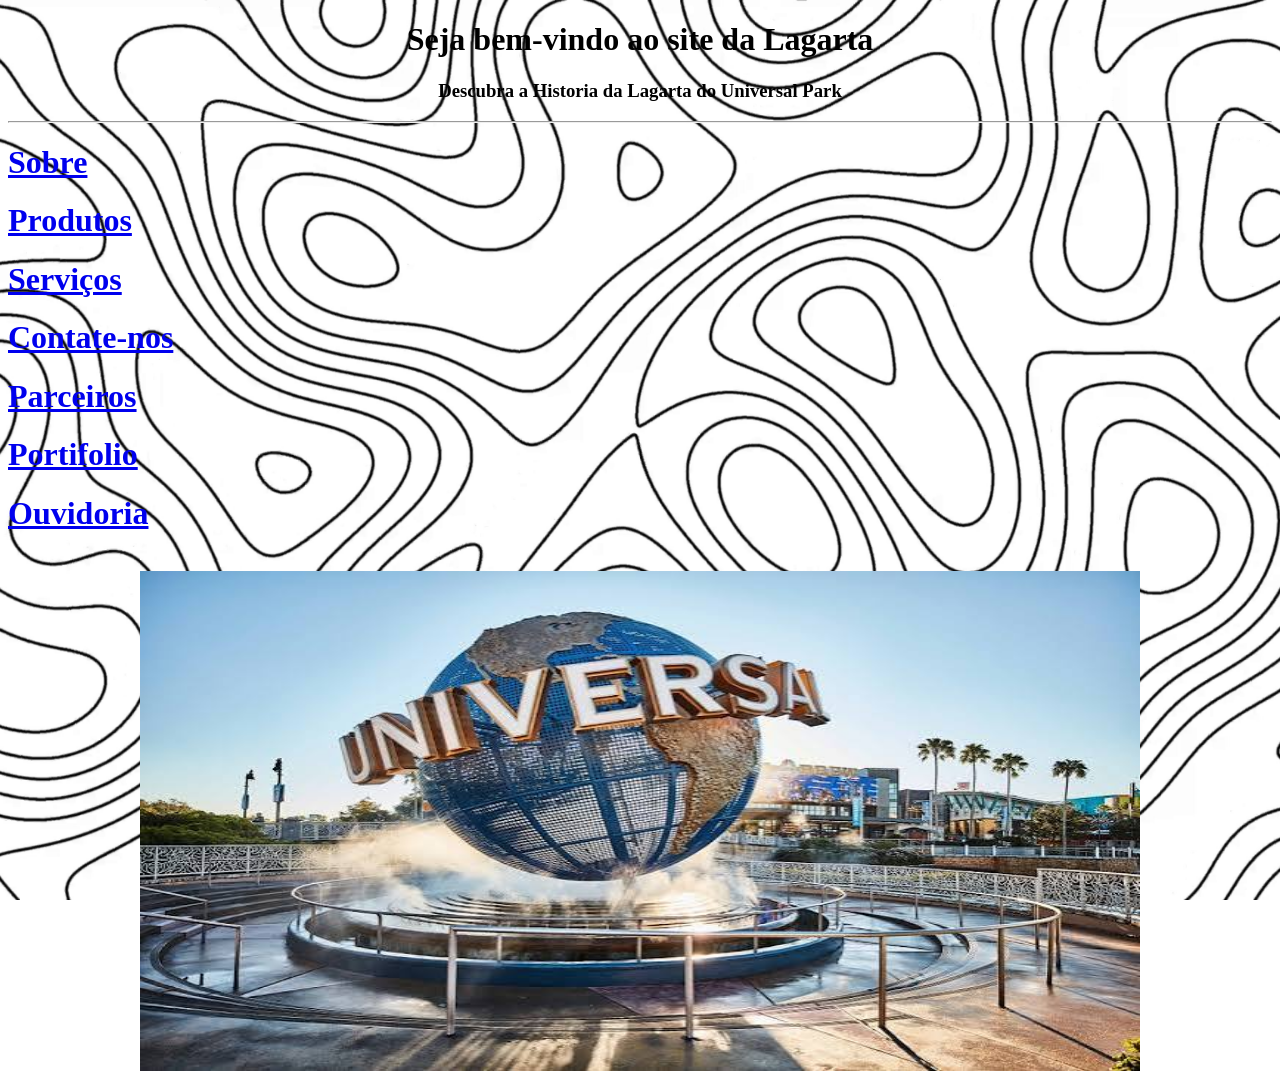
==== index.html @ 1670cde1 "continuação" ====
<!DOCTYPE html>
<html lang="en">
<head>
    <meta charset="UTF-8">
    <meta name="viewport" content="width=device-width, initial-scale=1.0">
    <title>Document</title>
    <link rel="stylesheet" href="style.css">
</head>
<body>
<center>
    <H1>Seja bem-vindo ao site da Lagarta</H1>
<strong><h3>Descubra a Historia da Lagarta do Universal Park</h3><strong>

</center>
<hr>




    <h1><a href="sobre.html">Sobre</a></h1>
    <h1><a href="produtos.html">Produtos</a></h1>
<h1><a href="serviços.html">Serviços</a></h1>
<h1><a href="contate-nos.html">Contate-nos</a></h1>
<h1><a href="parceiros.html">Parceiros</a></h1>
<h1><a href="portifolio.html">Portifolio</a></h1>
<h1><a href="ouvidoria.html">Ouvidoria</a></h1>
<br>


<center><img src="universal.jpeg" alt="" style="height: 500px; width: 1000px;"></center>
</body>
</html>
---- style.css ----
body {
    background-image: url("duego.jpg");
    background-size: cover;
    background-position: center;
    background-repeat: no-repeat;
    background-attachment: fixed;
}
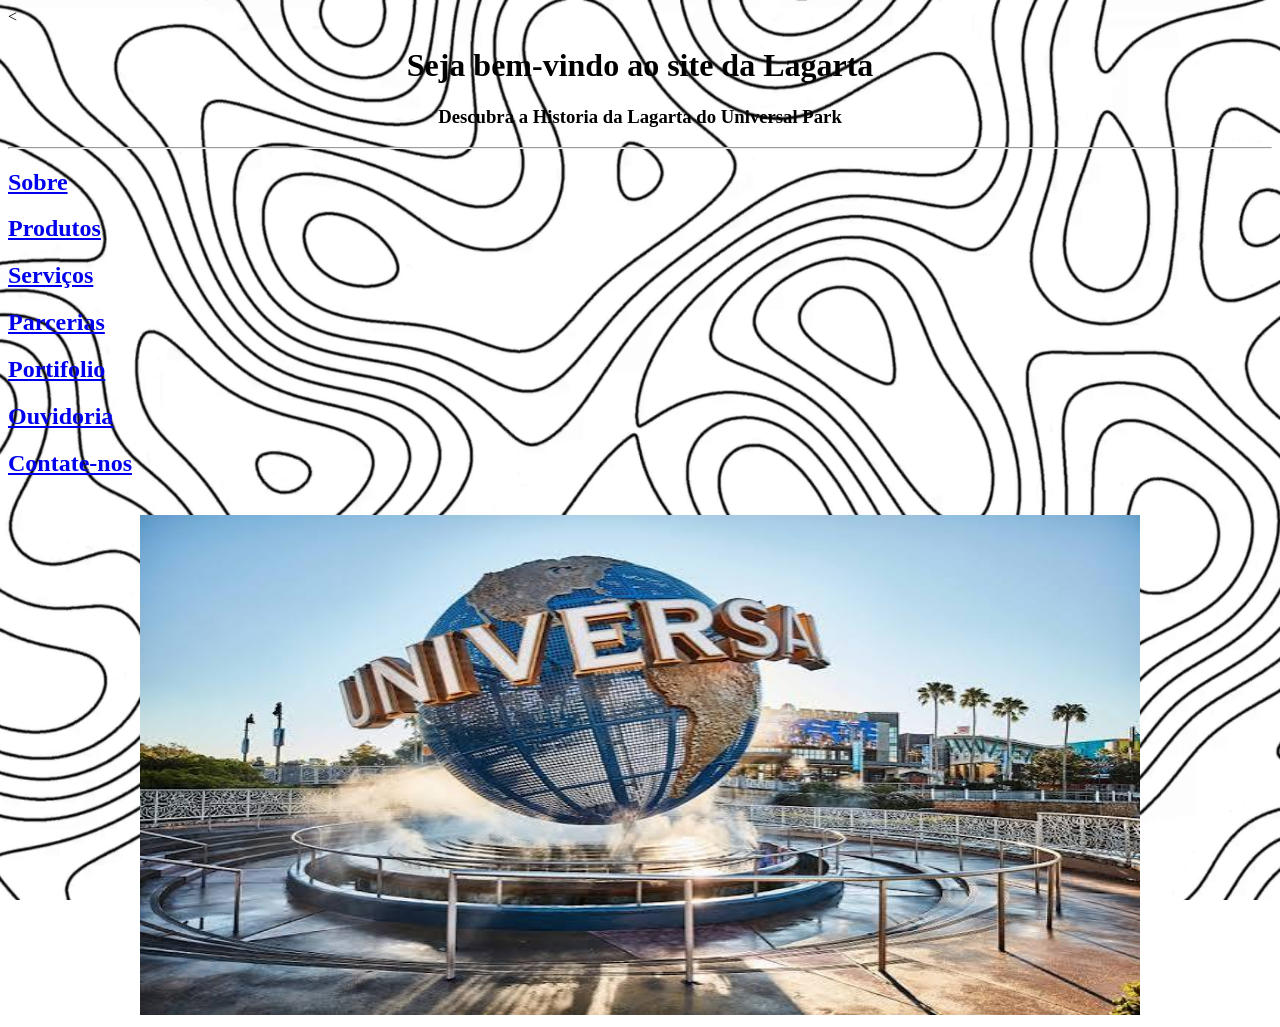
==== commit 2aab019d: "atualização" ====
--- a/index.html
+++ b/index.html
@@ -7,23 +7,30 @@
     <link rel="stylesheet" href="style.css">
 </head>
 <body>
+    <
 <center>
+    <main>
     <H1>Seja bem-vindo ao site da Lagarta</H1>
+    </main>
+    <footer>
 <strong><h3>Descubra a Historia da Lagarta do Universal Park</h3><strong>
+</footer>
+</center>
+    
 
-</center>
 <hr>
 
 
 
-
-    <h1><a href="sobre.html">Sobre</a></h1>
-    <h1><a href="produtos.html">Produtos</a></h1>
+<nav>
+<h1><a href="sobre.html">Sobre</a></h1>
+<h1><a href="produtos.html">Produtos</a></h1>
 <h1><a href="serviços.html">Serviços</a></h1>
-<h1><a href="contate-nos.html">Contate-nos</a></h1>
-<h1><a href="parceiros.html">Parceiros</a></h1>
+<h1><a href="parceiros.html">Parcerias</a></h1>
 <h1><a href="portifolio.html">Portifolio</a></h1>
 <h1><a href="ouvidoria.html">Ouvidoria</a></h1>
+<h1><a href="contate-nos.html"> Contate-nos</a></h1>
+</nav>
 <br>
 
 
